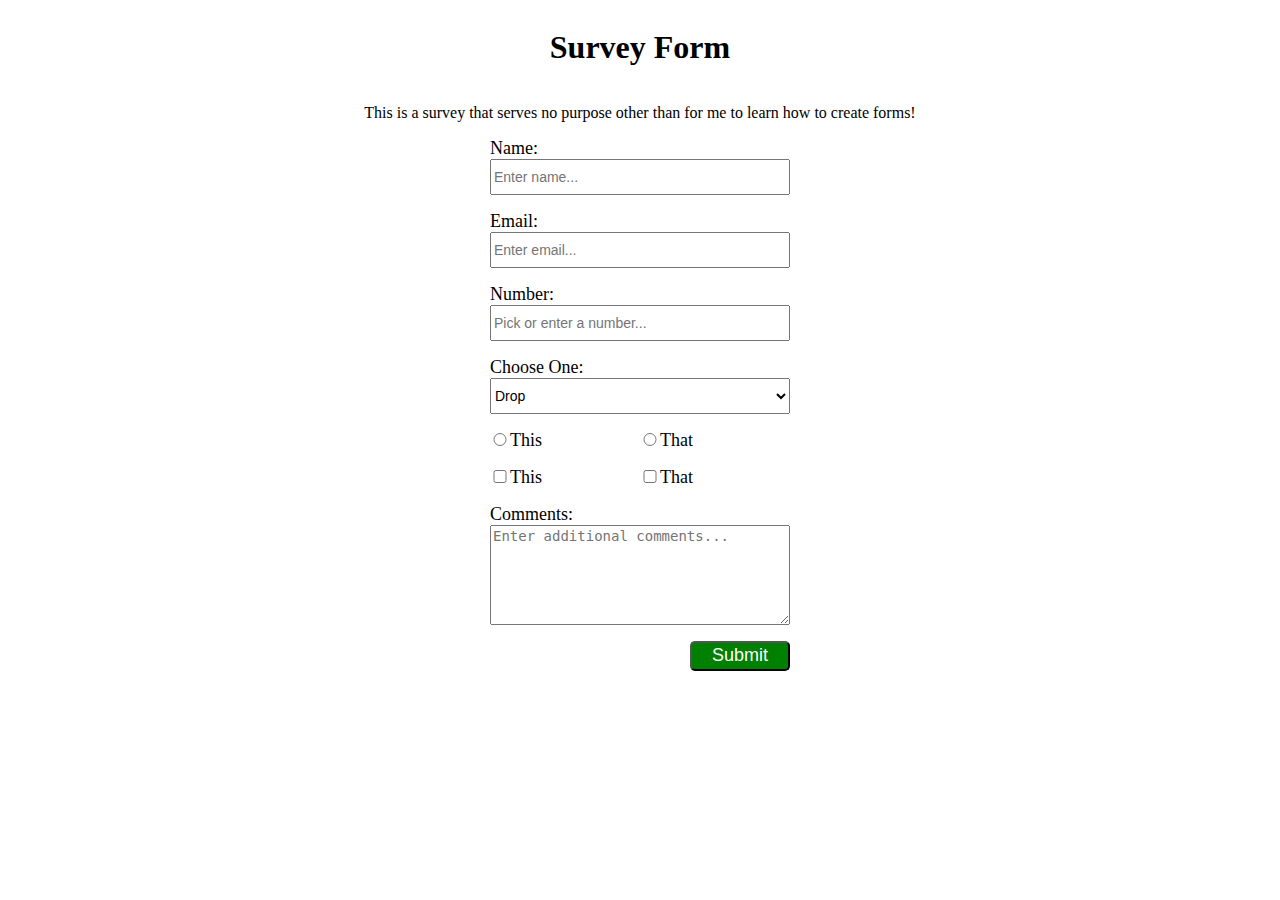
==== documentation/index.html @ 3814068e "start documentation project" ====
<html lang="en">

<head>
    <meta charset="UTF-8">
    <meta name="viewport" content="width=device-width, initial-scale=1.0">
    <meta http-equiv="X-UA-Compatible" content="ie=edge">
    <link rel="stylesheet" href="styling.css">
    <title>Survey Form</title>
</head>

<body>
    <div id="main">
        <h1 id="title">Survey Form</h1>
        <p id="description">This is a survey that serves no purpose other than for me to learn how to create forms!</p>
        <form action="/submit-form" id="survey-form">
            <label for="name" id="name-label">Name:</label>
            <input id="name" required type="text" placeholder="Enter name...">
            <label for="email" id="email-label">Email:</label>
            <input id="email" required type="email" placeholder="Enter email...">
            <label for="number" id="number-label">Number:</label>
            <input id="number" required min="0" max="100" type="number" placeholder="Pick or enter a number...">
            <label for="dropdown" id="dropdown-label">Choose One:</label>
            <select id="dropdown">
                <option value="drop">Drop</option>
                <option value="down">Down</option>
            </select>
            <div id="radio-buttons">
                <label for="radio-1">
                    <input id="radio-1" type="radio" name="this-or-that" value="this">This
                </label>
                <label for="radio-2">
                    <input id="radio-2" type="radio" name="this-or-that" value="that">That
                </label>
            </div>
            <div id="checkboxes">
                <label for="checkbox-1">
                    <input id="checkbox-1" type="checkbox" name="this-and-that" value="this">This
                </label>
                <label for="checkbox-2">
                    <input id="checkbox-2" type="checkbox" name="this-and-that" value="that">That
                </label>
            </div>
            <label for="comments" id="comments-label">Comments:</label>
            <textarea id="comments" required placeholder="Enter additional comments..."></textarea>
            <button type="submit" id="submit">Submit</button>
        </form>

    </div>

    <!-- JAVASCRIPT STUFF -->
    <script src="https://cdn.freecodecamp.org/testable-projects-fcc/v1/bundle.js"></script>
</body>

</html>
---- documentation/styling.css ----
#main {
  display: flex;
  flex-direction: column;
  align-items: center;
}

#survey-form {
  display: flex;
  flex-direction: column;
  align-items: center;
  width: 300px;
}

#survey-form label {
  align-self: flex-start;
  font-size: 18px;
}

#survey-form input {
  margin-bottom: 16px;
  width: 100%;
  height: 36px;
  font-size: 14px;
}

#survey-form select {
  margin-bottom: 16px;
  width: 100%;
  height: 36px;
  font-size: 14px;
}

#radio-buttons {
  width: 100%;
  display: flex;
  align-items: center;
  margin-bottom: 16px;
}

#survey-form label[for='radio-1'] {
  width: 50%;
}

#survey-form label[for='radio-2'] {
  width: 50%;
}

#survey-form input[type='radio'] {
  margin: 0;
  height: unset;
  font-size: unset;
  width: 20px;
}

#checkboxes {
  width: 100%;
  display: flex;
  align-items: center;
  margin-bottom: 16px;
}

#survey-form label[for='checkbox-1'] {
  width: 50%;
}

#survey-form label[for='checkbox-2'] {
  width: 50%;
}

#survey-form input[type='checkbox'] {
  margin: 0;
  height: unset;
  font-size: unset;
  width: 20px;
}

textarea {
  width: 100%;
  height: 100px;
  font-size: 14px;
  margin-bottom: 16px;
}

button {
  align-self: flex-end;
  width: 100px;
  height: 30px;
  background-color: green;
  color: white;
  font-size: 18px;
  border-radius: 5px;
}
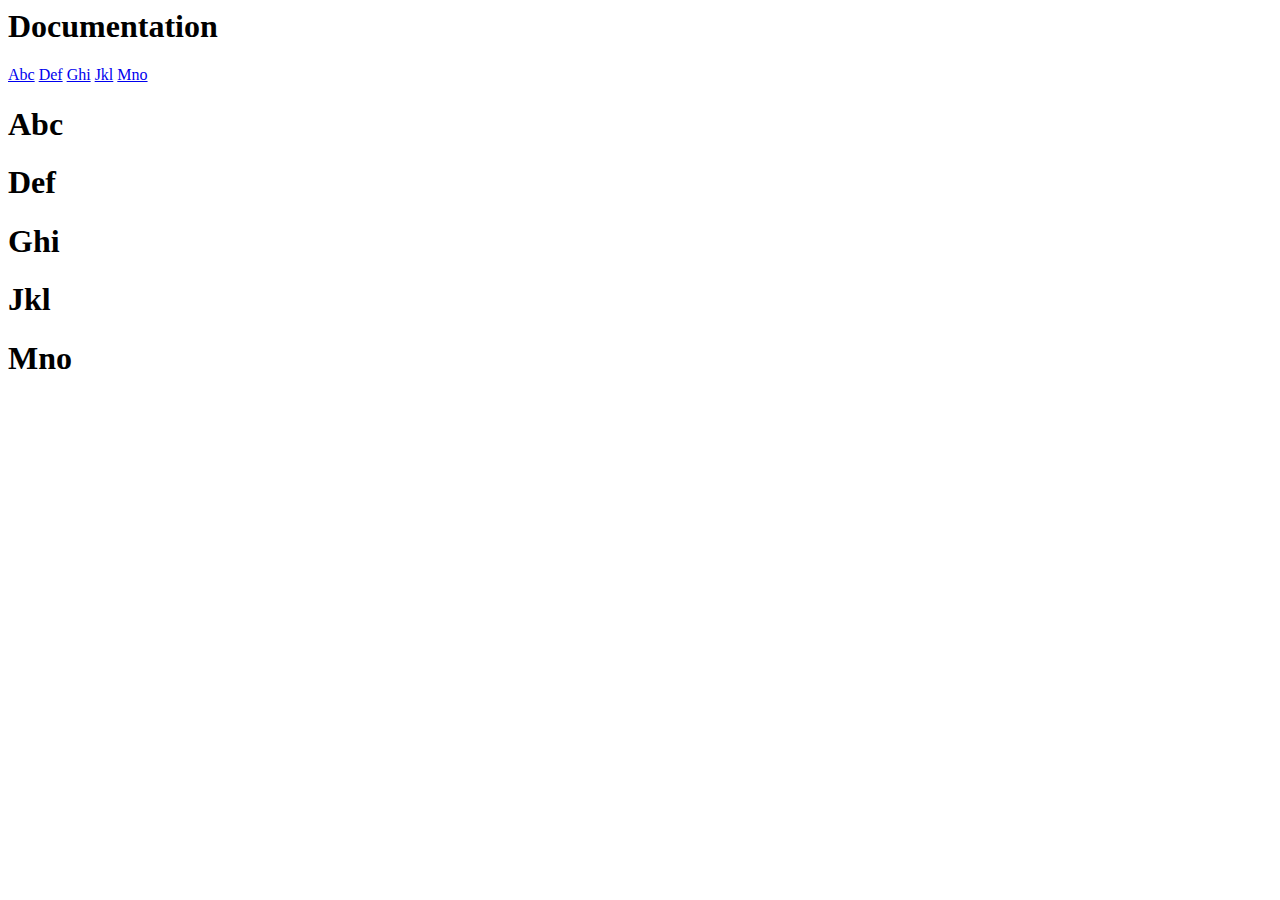
==== commit 54b9522e: "create skeleton of documentation project" ====
--- a/documentation/index.html
+++ b/documentation/index.html
@@ -5,46 +5,49 @@
     <meta name="viewport" content="width=device-width, initial-scale=1.0">
     <meta http-equiv="X-UA-Compatible" content="ie=edge">
     <link rel="stylesheet" href="styling.css">
-    <title>Survey Form</title>
+    <title>Documentation</title>
 </head>
 
 <body>
-    <div id="main">
-        <h1 id="title">Survey Form</h1>
-        <p id="description">This is a survey that serves no purpose other than for me to learn how to create forms!</p>
-        <form action="/submit-form" id="survey-form">
-            <label for="name" id="name-label">Name:</label>
-            <input id="name" required type="text" placeholder="Enter name...">
-            <label for="email" id="email-label">Email:</label>
-            <input id="email" required type="email" placeholder="Enter email...">
-            <label for="number" id="number-label">Number:</label>
-            <input id="number" required min="0" max="100" type="number" placeholder="Pick or enter a number...">
-            <label for="dropdown" id="dropdown-label">Choose One:</label>
-            <select id="dropdown">
-                <option value="drop">Drop</option>
-                <option value="down">Down</option>
-            </select>
-            <div id="radio-buttons">
-                <label for="radio-1">
-                    <input id="radio-1" type="radio" name="this-or-that" value="this">This
-                </label>
-                <label for="radio-2">
-                    <input id="radio-2" type="radio" name="this-or-that" value="that">That
-                </label>
-            </div>
-            <div id="checkboxes">
-                <label for="checkbox-1">
-                    <input id="checkbox-1" type="checkbox" name="this-and-that" value="this">This
-                </label>
-                <label for="checkbox-2">
-                    <input id="checkbox-2" type="checkbox" name="this-and-that" value="that">That
-                </label>
-            </div>
-            <label for="comments" id="comments-label">Comments:</label>
-            <textarea id="comments" required placeholder="Enter additional comments..."></textarea>
-            <button type="submit" id="submit">Submit</button>
-        </form>
-
+    <nav id="navbar">
+        <h1>Documentation</h1>
+        <a id="nav-link" href="#abc">Abc</a>
+        <a id="nav-link" href="#def">Def</a>
+        <a id="nav-link" href="#ghi">Ghi</a>
+        <a id="nav-link" href="#jkl">Jkl</a>
+        <a id="nav-link" href="#mno">Mno</a>
+    </nav>
+    <main id="main-doc">
+        <section id="main-section abc">
+            <h1>Abc</h1>
+            <p></p>
+            <p></p>
+            <code></code>
+        </section>
+        <section id="main-section def">
+            <h1>Def</h1>
+            <p></p>
+            <p></p>
+            <code></code>
+        </section>
+        <section id="main-section ghi">
+            <h1>Ghi</h1>
+            <p></p>
+            <p></p>
+            <code></code>
+        </section>
+        <section id="main-section jkl">
+            <h1>Jkl</h1>
+            <p></p>
+            <p></p>
+            <code></code>
+        </section>
+        <section id="main-section mno">
+            <h1>Mno</h1>
+            <p></p>
+            <p></p>
+            <code></code>
+        </section>
     </div>
 
     <!-- JAVASCRIPT STUFF -->
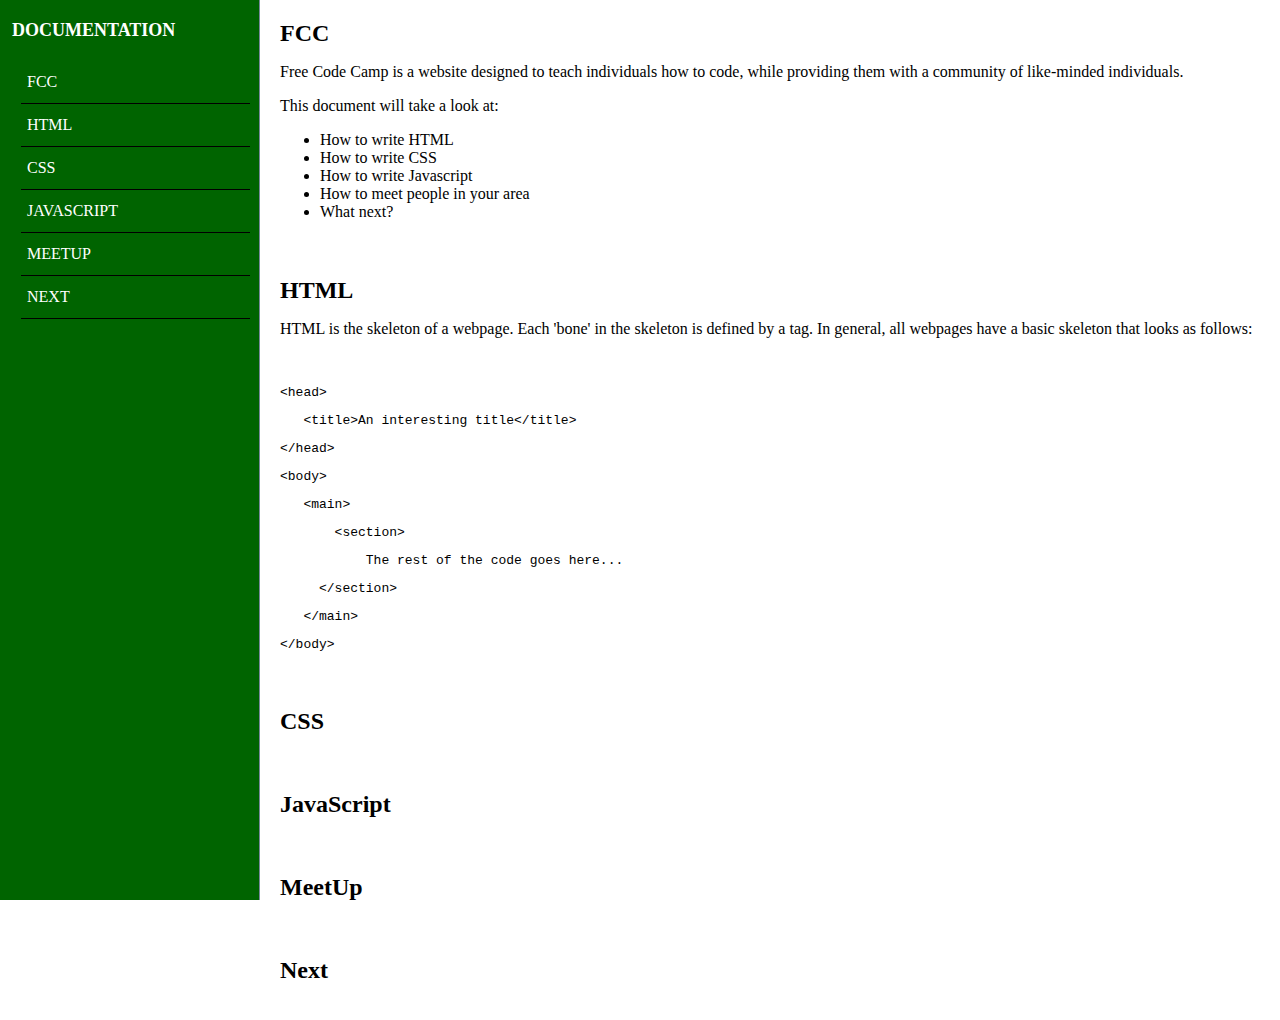
==== commit 32a777b8: "enough to pass all the tests (can be improved significantly)" ====
--- a/documentation/index.html
+++ b/documentation/index.html
@@ -10,40 +10,68 @@
 
 <body>
     <nav id="navbar">
-        <h1>Documentation</h1>
-        <a id="nav-link" href="#abc">Abc</a>
-        <a id="nav-link" href="#def">Def</a>
-        <a id="nav-link" href="#ghi">Ghi</a>
-        <a id="nav-link" href="#jkl">Jkl</a>
-        <a id="nav-link" href="#mno">Mno</a>
+        <header>Documentation</header>
+        <div id="links">
+            <a class="nav-link" href="#fcc">FCC</a>
+            <a class="nav-link" href="#html">HTML</a>
+            <a class="nav-link" href="#css">CSS</a>
+            <a class="nav-link" href="#javascript">JavaScript</a>
+            <a class="nav-link" href="#meetup">MeetUp</a>
+            <a class="nav-link" href="#next">Next</a>
+        </div>
     </nav>
     <main id="main-doc">
-        <section id="main-section abc">
-            <h1>Abc</h1>
+        <section class="main-section" id="fcc">
+            <header>FCC</header>
+            <p>Free Code Camp is a website designed to teach individuals how to code, while providing them with a community of like-minded individuals.</p>
+            <p>This document will take a look at:</p>
+            <ul>
+                <li>How to write HTML</li>
+                <li>How to write CSS</li>
+                <li>How to write Javascript</li>
+                <li>How to meet people in your area</li>
+                <li>What next?</li>
+            </ul>
+        </section>
+        <section class="main-section" id="html">
+            <header>HTML</header>
+            <p>HTML is the skeleton of a webpage. Each 'bone' in the skeleton is defined by a tag. In general, all webpages have a basic skeleton that looks as follows:</p>
+            <br>
+            <code>
+                <pre>&lt;head&gt;</pre>
+                    <pre>   &lt;title&gt;An interesting title&lt;/title&gt;</pre>
+                <pre>&lt;/head&gt;</pre>
+                <pre>&lt;body&gt;</pre>
+                    <pre>   &lt;main&gt;</pre>
+                        <pre>       &lt;section&gt;</pre>
+                            <pre>           The rest of the code goes here...</pre>
+                        <pre>     &lt;/section&gt;</pre>
+                    <pre>   &lt;/main&gt;</pre>
+                <pre>&lt;/body&gt;</pre>
+            </code>
+            <p></p>
+            <code></code>
+        </section>
+        <section class="main-section" id="css">
+            <header>CSS</header>
             <p></p>
             <p></p>
             <code></code>
         </section>
-        <section id="main-section def">
-            <h1>Def</h1>
+        <section class="main-section" id="javascript">
+            <header>JavaScript</header>
             <p></p>
             <p></p>
             <code></code>
         </section>
-        <section id="main-section ghi">
-            <h1>Ghi</h1>
+        <section class="main-section" id="meetup">
+            <header>MeetUp</header>
             <p></p>
             <p></p>
             <code></code>
         </section>
-        <section id="main-section jkl">
-            <h1>Jkl</h1>
-            <p></p>
-            <p></p>
-            <code></code>
-        </section>
-        <section id="main-section mno">
-            <h1>Mno</h1>
+        <section class="main-section" id="next">
+            <header>Next</header>
             <p></p>
             <p></p>
             <code></code>
@@ -54,4 +82,4 @@
     <script src="https://cdn.freecodecamp.org/testable-projects-fcc/v1/bundle.js"></script>
 </body>
 
-</html>+</html>
--- a/documentation/styling.css
+++ b/documentation/styling.css
@@ -0,0 +1,97 @@
+body {
+  display: flex;
+  flex-direction: column;
+  margin: 0;
+}
+
+nav {
+  border-bottom: 1px solid lightslategrey;
+  height: 50px;
+  width: calc(100% - 40px);
+  padding: 0 20px;
+  display: flex;
+  flex-direction: row;
+  align-items: center;
+  justify-content: space-between;
+  position: fixed;
+  background-color: #006400;
+  color: #fff;
+}
+
+nav header {
+  font-size: 18px;
+  font-weight: bold;
+  text-transform: uppercase;
+}
+
+#links {
+  height: 100%;
+  display: flex;
+  flex-direction: row;
+  align-items: center;
+}
+
+.nav-link {
+  text-decoration: none;
+  text-transform: uppercase;
+  color: #fff;
+  padding: 20px 6px;
+  font-size: 10px;
+  line-height: 10px;
+}
+
+#links a:hover {
+  background-color: #039203;
+}
+
+main {
+  display: flex;
+  flex-direction: column;
+  margin-top: 50px;
+}
+
+section {
+  padding: 20px;
+}
+
+section header {
+  font-size: 24px;
+  font-weight: bold;
+}
+
+@media screen and (min-width: 600px) {
+  body {
+    flex-direction: row;
+  }
+  nav {
+    width: 260px;
+    height: 100vh;
+    flex-direction: column;
+    border-bottom: 0;
+    border-right: 1px solid lightslategrey;
+    justify-content: flex-start;
+    align-items: flex-start;
+    padding: 20px 0 20px 12px;
+    box-sizing: border-box;
+  }
+  nav header {
+    margin-bottom: 20px;
+  }
+  #links {
+    display: flex;
+    flex-direction: column;
+    width: 100%;
+  }
+  #links a {
+    padding: 12px 0 12px 6px;
+    margin: 0;
+    border-bottom: 1px solid #000;
+    width: calc(100% - 24px);
+    font-size: 16px;
+    line-height: 18px;
+  }
+  main {
+    margin-top: unset;
+    margin-left: 260px;
+  }
+}
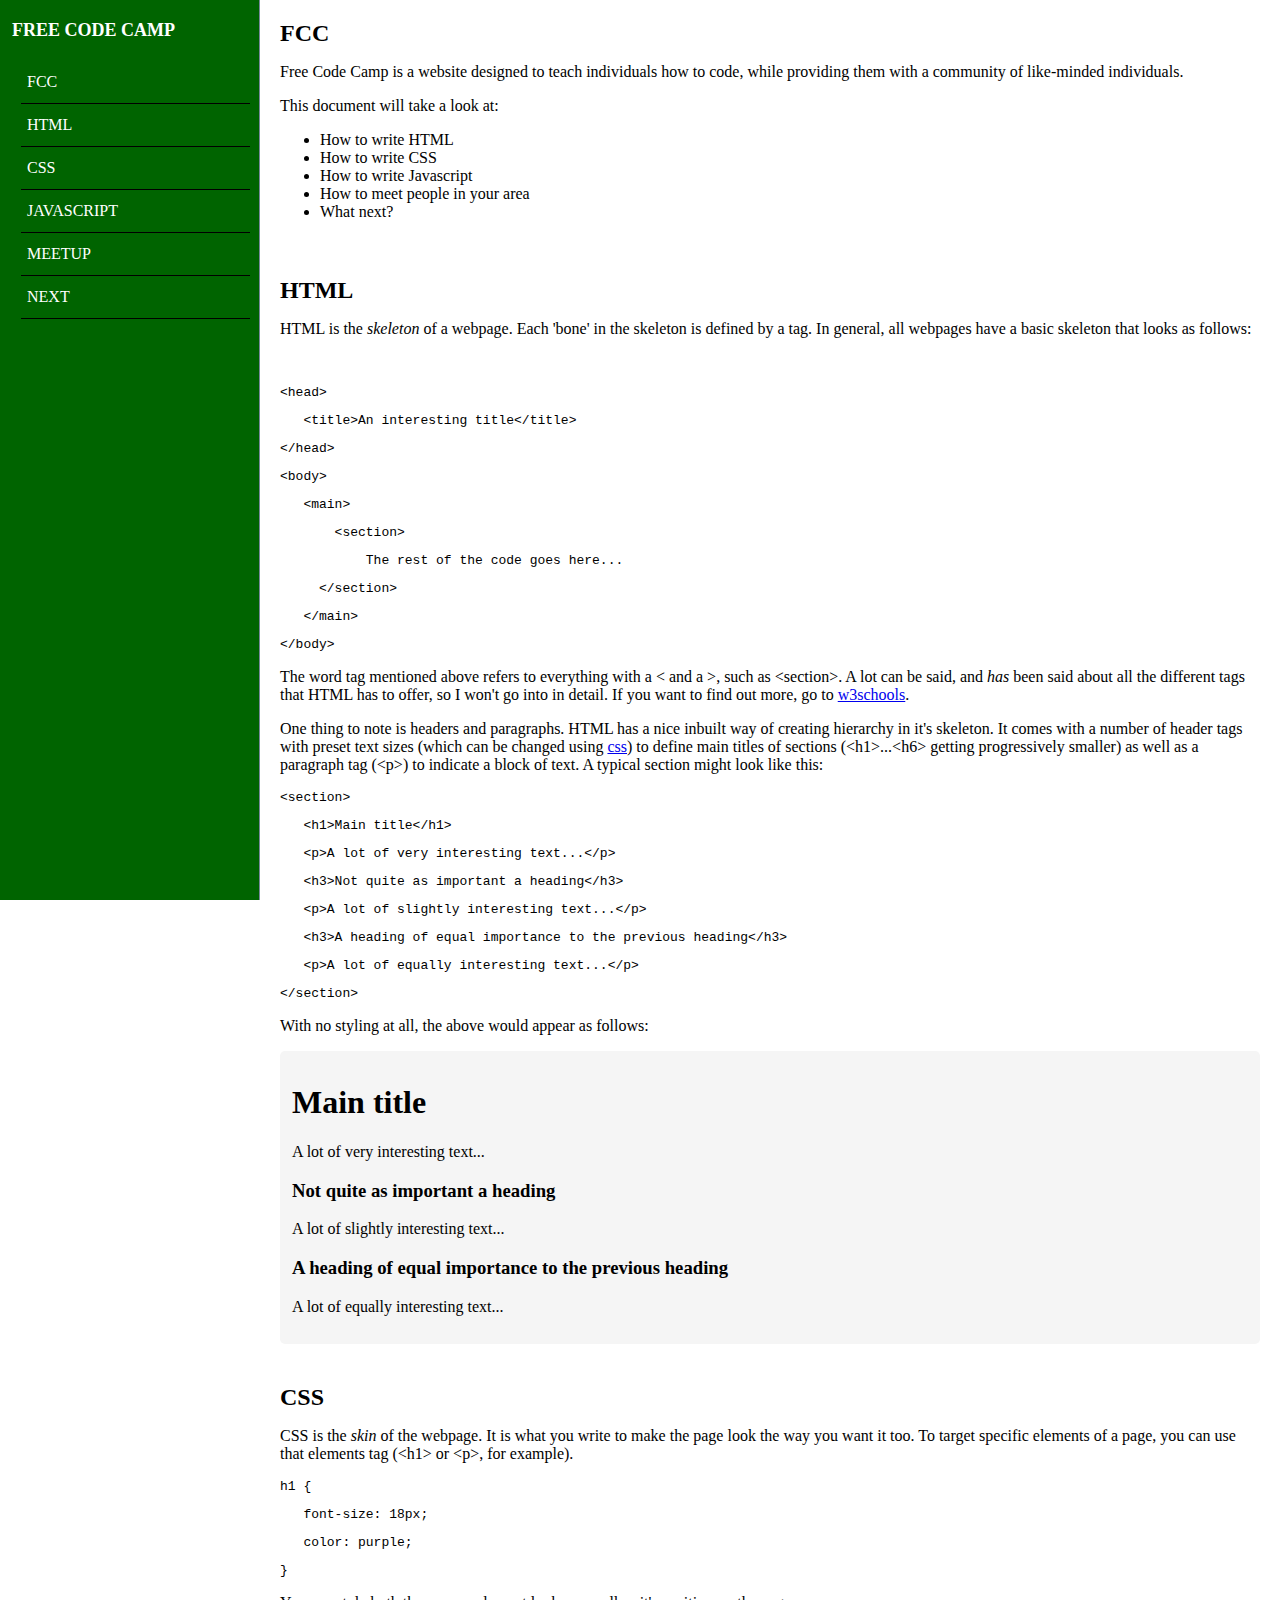
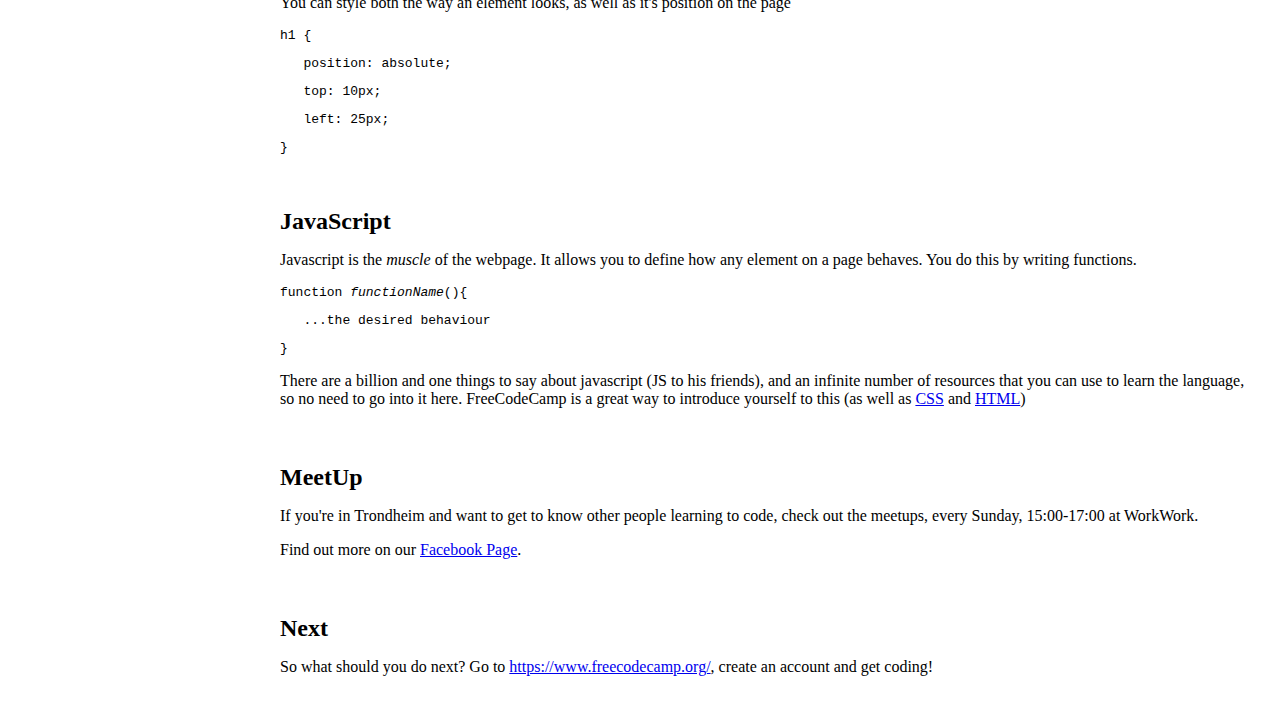
==== commit acd036e4: "add a lot more info (could add a lot more, but would just be more content)" ====
--- a/documentation/index.html
+++ b/documentation/index.html
@@ -5,12 +5,12 @@
     <meta name="viewport" content="width=device-width, initial-scale=1.0">
     <meta http-equiv="X-UA-Compatible" content="ie=edge">
     <link rel="stylesheet" href="styling.css">
-    <title>Documentation</title>
+    <title>Free Code Camp</title>
 </head>
 
 <body>
     <nav id="navbar">
-        <header>Documentation</header>
+        <header>Free Code Camp</header>
         <div id="links">
             <a class="nav-link" href="#fcc">FCC</a>
             <a class="nav-link" href="#html">HTML</a>
@@ -35,7 +35,7 @@
         </section>
         <section class="main-section" id="html">
             <header>HTML</header>
-            <p>HTML is the skeleton of a webpage. Each 'bone' in the skeleton is defined by a tag. In general, all webpages have a basic skeleton that looks as follows:</p>
+            <p>HTML is the <em>skeleton</em> of a webpage. Each 'bone' in the skeleton is defined by a tag. In general, all webpages have a basic skeleton that looks as follows:</p>
             <br>
             <code>
                 <pre>&lt;head&gt;</pre>
@@ -49,30 +49,64 @@
                     <pre>   &lt;/main&gt;</pre>
                 <pre>&lt;/body&gt;</pre>
             </code>
-            <p></p>
-            <code></code>
+            <p>The word tag mentioned above refers to everything with a &lt; and a &gt;, such as &lt;section&gt;. A lot can be said, and <em>has</em> been said about all the different tags that HTML has to offer, so I won't go into in detail. If you want to find out more, go to <a href="https://www.w3schools.com/tags/ref_byfunc.asp">w3schools</a>.</p>
+            <p>One thing to note is headers and paragraphs. HTML has a nice inbuilt way of creating hierarchy in it's skeleton. It comes with a number of header tags with preset text sizes (which can be changed using <a href="#css">css</a>) to define main titles of sections (&lt;h1&gt;...&lt;h6&gt; getting progressively smaller) as well as a paragraph tag (&lt;p&gt;) to indicate a block of text. A typical section might look like this:</p>
+            <code>
+                <pre>&lt;section&gt;</pre>
+                    <pre>   &lt;h1&gt;Main title&lt;/h1&gt;</pre>
+                    <pre>   &lt;p&gt;A lot of very interesting text...&lt;/p&gt;</pre>
+                    <pre>   &lt;h3&gt;Not quite as important a heading&lt;/h3&gt;</pre>
+                    <pre>   &lt;p&gt;A lot of slightly interesting text...&lt;/p&gt;</pre>
+                    <pre>   &lt;h3&gt;A heading of equal importance to the previous heading&lt;/h3&gt;</pre>
+                    <pre>   &lt;p&gt;A lot of equally interesting text...&lt;/p&gt;</pre>
+                <pre>&lt;/section&gt;</pre>
+            </code>
+            <p>With no styling at all, the above would appear as follows:</p>
+            <div class="example">
+                <h1>Main title</h1>
+                <p>A lot of very interesting text...</p>
+                <h3>Not quite as important a heading</h3>
+                <p>A lot of slightly interesting text...</p>
+                <h3>A heading of equal importance to the previous heading</h3>
+                <p>A lot of equally interesting text...</p>
+            </div>
         </section>
         <section class="main-section" id="css">
             <header>CSS</header>
-            <p></p>
-            <p></p>
-            <code></code>
+            <p>CSS is the <em>skin</em> of the webpage. It is what you write to make the page look the way you want it too. To target specific elements of a page, you can use that elements tag (&lt;h1&gt; or &lt;p&gt;, for example).</p>
+            <code>
+                <pre>h1 {</pre>
+                    <pre>   font-size: 18px;</pre>
+                    <pre>   color: purple;</pre>
+                <pre>}</pre>
+            </code>
+            <p>You can style both the way an element looks, as well as it's position on the page</p>
+            <code>
+                <pre>h1 {</pre>
+                    <pre>   position: absolute;</pre>
+                    <pre>   top: 10px;</pre>
+                    <pre>   left: 25px;</pre>
+                <pre>}</pre>
+            </code>
         </section>
         <section class="main-section" id="javascript">
             <header>JavaScript</header>
-            <p></p>
-            <p></p>
-            <code></code>
+            <p>Javascript is the <em>muscle</em> of the webpage. It allows you to define how any element on a page behaves. You do this by writing functions.</p>
+            <code>
+                <pre>function <em>functionName</em>(){</pre>
+                    <pre>   ...the desired behaviour</pre>
+                <pre>}</pre>
+            </code>
+            <p>There are a billion and one things to say about javascript (JS to his friends), and an infinite number of resources that you can use to learn the language, so no need to go into it here. FreeCodeCamp is a great way to introduce yourself to this (as well as <a href="#css">CSS</a> and <a href="#html">HTML</a>)</p>
         </section>
         <section class="main-section" id="meetup">
             <header>MeetUp</header>
-            <p></p>
-            <p></p>
-            <code></code>
+            <p>If you're in Trondheim and want to get to know other people learning to code, check out the meetups, every Sunday, 15:00-17:00 at WorkWork.</p>
+            <p>Find out more on our <a href="https://www.facebook.com/groups/free.code.camp.trondheim/">Facebook Page</a>.</p>
         </section>
         <section class="main-section" id="next">
             <header>Next</header>
-            <p></p>
+            <p>So what should you do next? Go to <a href="https://www.freecodecamp.org/">https://www.freecodecamp.org/</a>, create an account and get coding!</p>
             <p></p>
             <code></code>
         </section>
--- a/documentation/styling.css
+++ b/documentation/styling.css
@@ -59,6 +59,12 @@
   font-weight: bold;
 }
 
+.example {
+  background-color: #f5f5f5;
+  padding: 12px;
+  border-radius: 5px;
+}
+
 @media screen and (min-width: 600px) {
   body {
     flex-direction: row;
